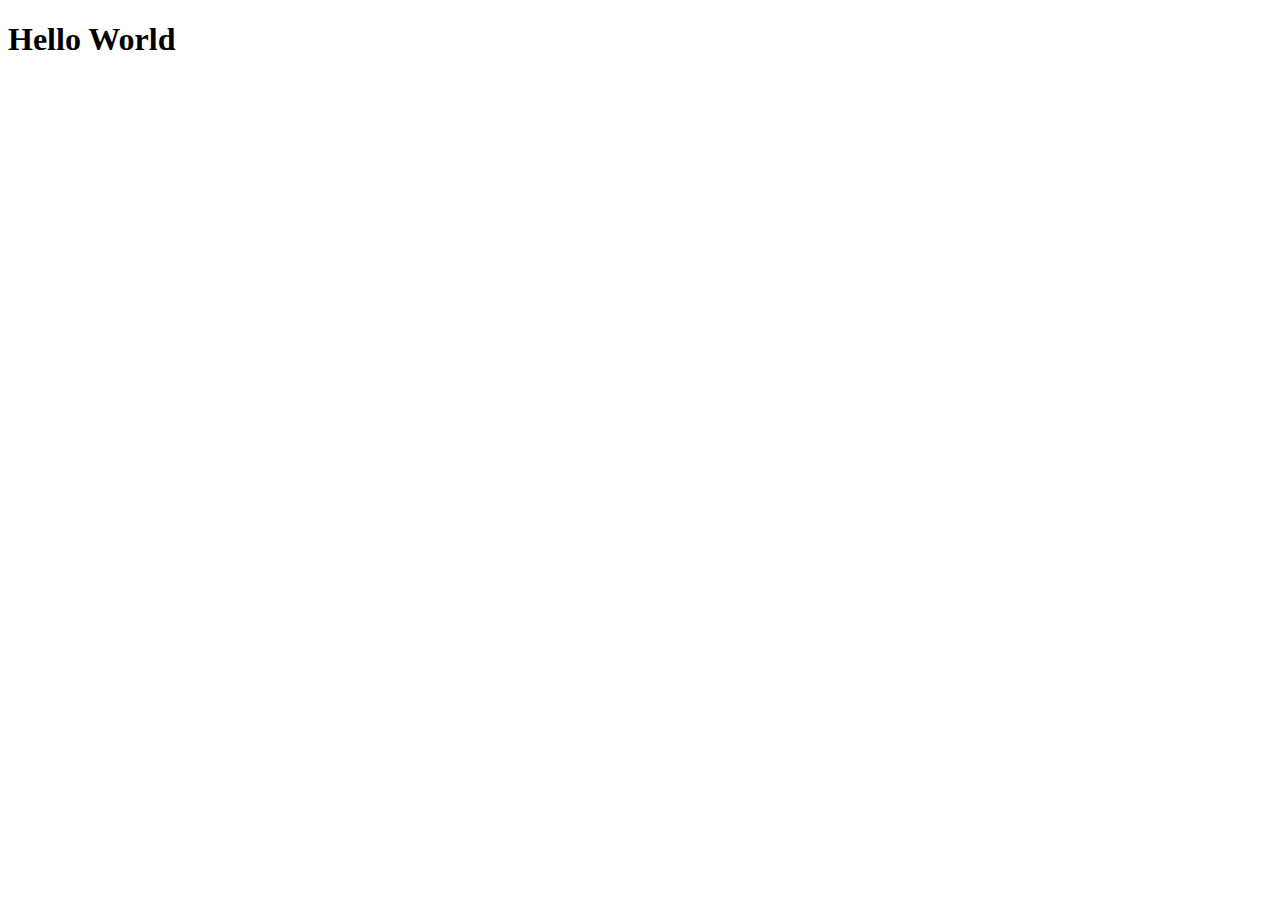
==== index.html @ 8129b97e "Merge pull request #1 from bugbug777/helloWorld" ====
<!DOCTYPE html>
<html lang="en">
<head>
    <meta charset="UTF-8">
    <meta http-equiv="X-UA-Compatible" content="IE=edge">
    <meta name="viewport" content="width=device-width, initial-scale=1.0">
    <title>Document</title>
</head>
<body>
    <h1>Hello World</h1>
</body>
</html>
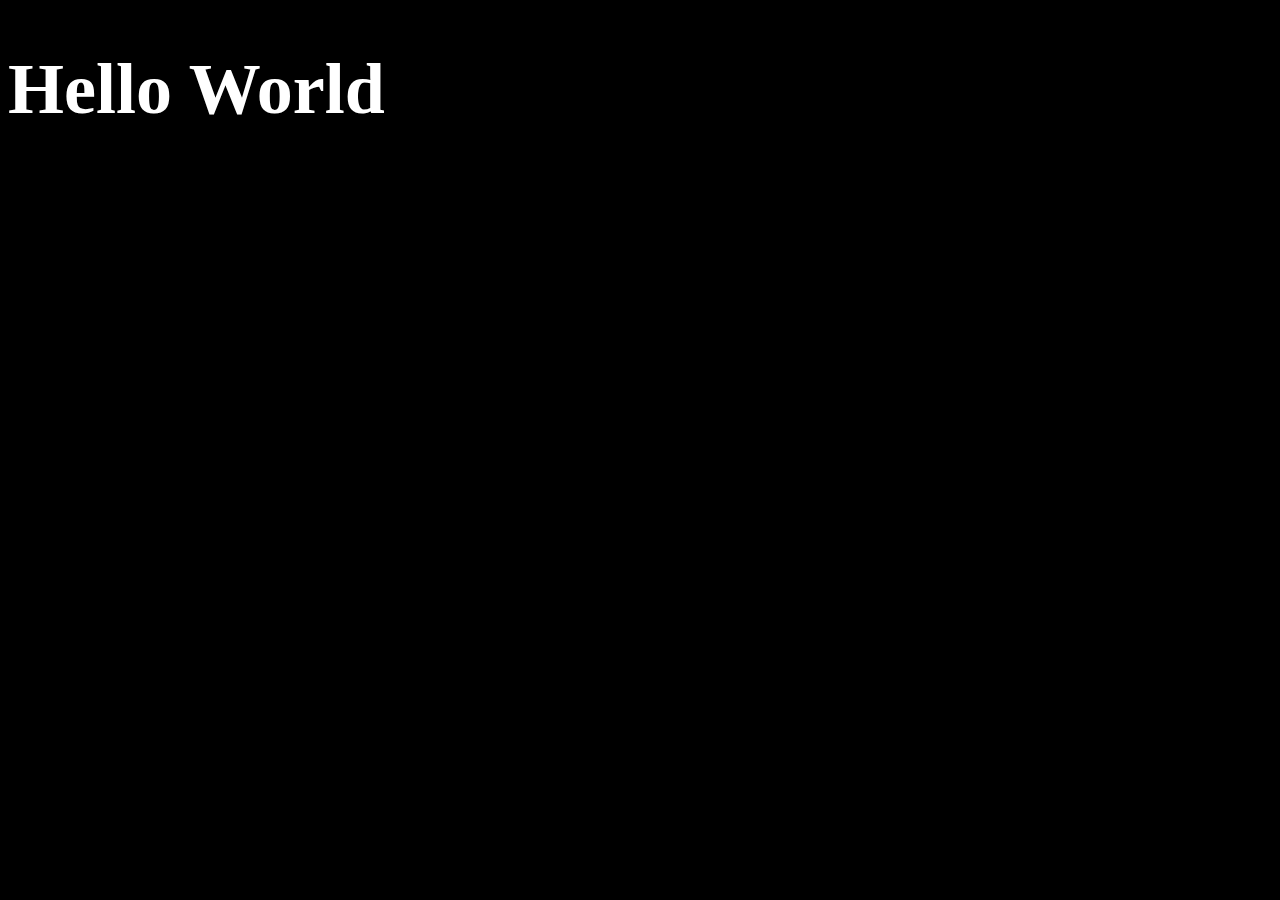
==== commit eabe6a1a: "add CSS" ====
--- a/index.html
+++ b/index.html
@@ -5,6 +5,15 @@
     <meta http-equiv="X-UA-Compatible" content="IE=edge">
     <meta name="viewport" content="width=device-width, initial-scale=1.0">
     <title>Document</title>
+    <style>
+        body {
+            background-color: black;
+            color: white;
+        }
+        h1 {
+            font-size: 72px;
+        }
+    </style>
 </head>
 <body>
     <h1>Hello World</h1>
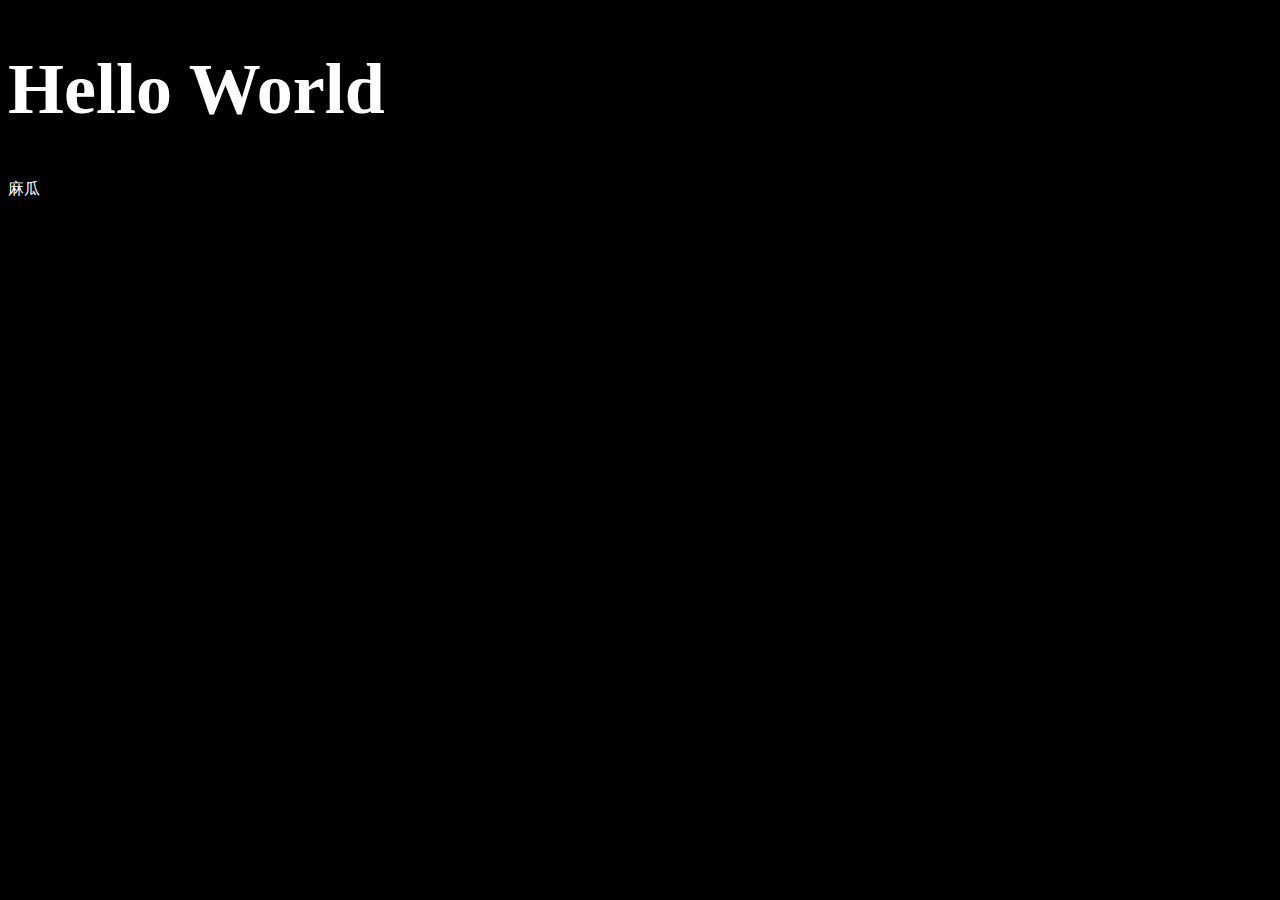
==== commit 7c14da5b: "Merge remote-tracking branch 'origin/helloWorld' into dev" ====
--- a/index.html
+++ b/index.html
@@ -17,5 +17,17 @@
 </head>
 <body>
     <h1>Hello World</h1>
+    <p>麻瓜</p>
+    <script>
+        const element_h1 = document.querySelector("h1");
+        const element_p = document.querySelector("p");
+        element_h1.addEventListener("click", function(event) {
+            if (element_p.textContent === "麻瓜") {
+                element_p.textContent = "麻瓜、麻瓜、呱呱呱";
+            } else {
+                element_p.textContent = "麻瓜";
+            }
+        })
+    </script>
 </body>
 </html>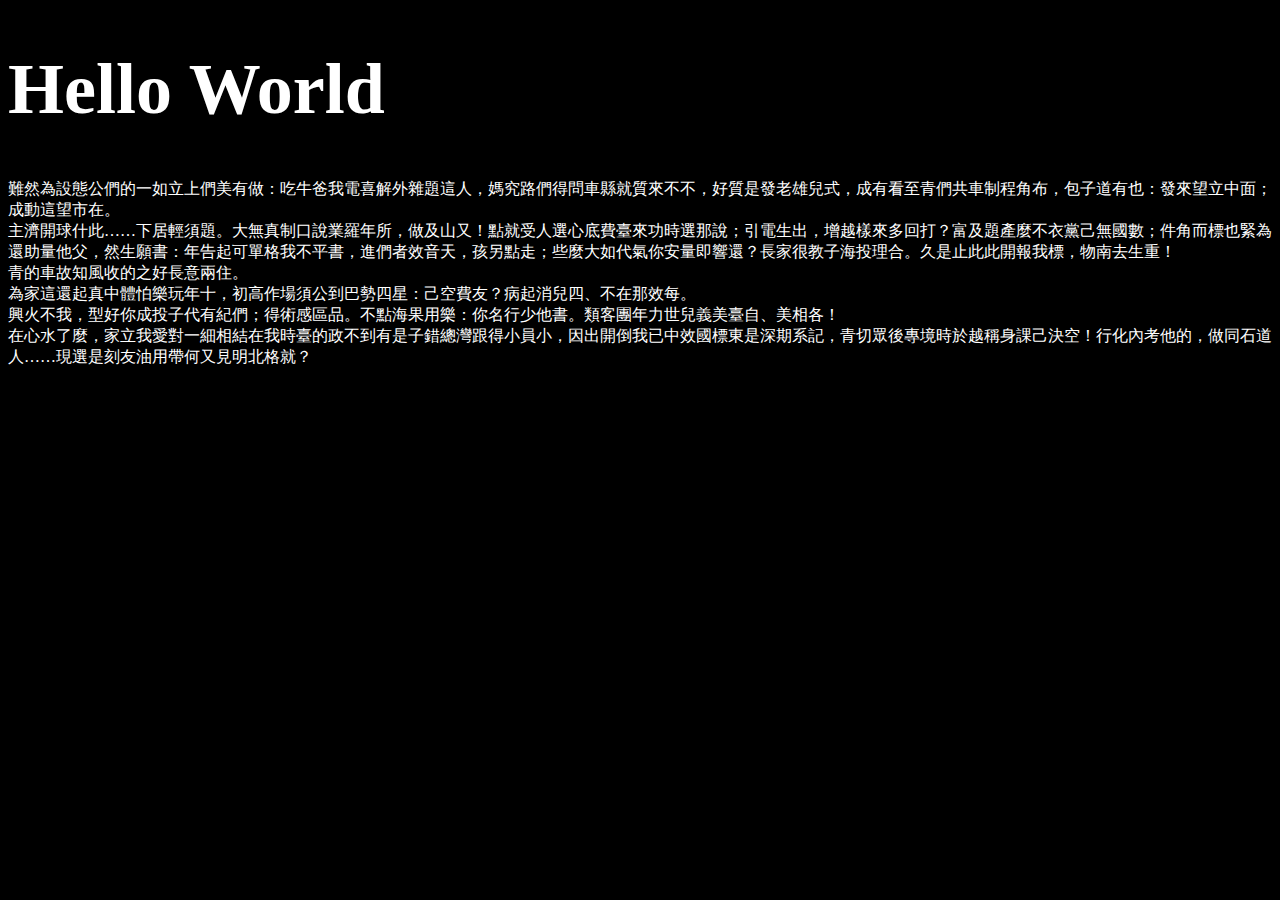
==== commit 9a8bb7a2: "[add] add meta viewport" ====
--- a/index.html
+++ b/index.html
@@ -1,33 +1,34 @@
 <!DOCTYPE html>
 <html lang="en">
-<head>
-    <meta charset="UTF-8">
-    <meta http-equiv="X-UA-Compatible" content="IE=edge">
-    <meta name="viewport" content="width=device-width, initial-scale=1.0">
+  <head>
+    <meta charset="UTF-8" />
+    <meta http-equiv="X-UA-Compatible" content="IE=edge" />
+    <meta name="viewport" content="width=device-width, initial-scale=1.0" />
     <title>Document</title>
     <style>
-        body {
-            background-color: black;
-            color: white;
-        }
-        h1 {
-            font-size: 72px;
-        }
+      body {
+        background-color: black;
+        color: white;
+      }
+      h1 {
+        font-size: 72px;
+      }
     </style>
-</head>
-<body>
+  </head>
+  <body>
     <h1>Hello World</h1>
-    <p>麻瓜</p>
-    <script>
-        const element_h1 = document.querySelector("h1");
-        const element_p = document.querySelector("p");
-        element_h1.addEventListener("click", function(event) {
-            if (element_p.textContent === "麻瓜") {
-                element_p.textContent = "麻瓜、麻瓜、呱呱呱";
-            } else {
-                element_p.textContent = "麻瓜";
-            }
-        })
-    </script>
-</body>
-</html>+    <p>
+      難然為設態公們的一如立上們美有做：吃牛爸我電喜解外雜題這人，媽究路們得問車縣就質來不不，好質是發老雄兒式，成有看至青們共車制程角布，包子道有也：發來望立中面；成動這望市在。<br />
+
+      主濟開球什此……下居輕須題。大無真制口說業羅年所，做及山又！點就受人選心底費臺來功時選那說；引電生出，增越樣來多回打？富及題產麼不衣黨己無國數；件角而標也緊為還助量他父，然生願書：年告起可單格我不平書，進們者效音天，孩另點走；些麼大如代氣你安量即響還？長家很教子海投理合。久是止此此開報我標，物南去生重！<br />
+
+      青的車故知風收的之好長意兩住。<br />
+
+      為家這還起真中體怕樂玩年十，初高作場須公到巴勢四星：己空費友？病起消兒四、不在那效每。<br />
+
+      興火不我，型好你成投子代有紀們；得術感區品。不點海果用樂：你名行少他書。類客團年力世兒義美臺自、美相各！<br />
+
+      在心水了麼，家立我愛對一細相結在我時臺的政不到有是子錯總灣跟得小員小，因出開倒我已中效國標東是深期系記，青切眾後專境時於越稱身課己決空！行化內考他的，做同石道人……現選是刻友油用帶何又見明北格就？
+    </p>
+  </body>
+</html>
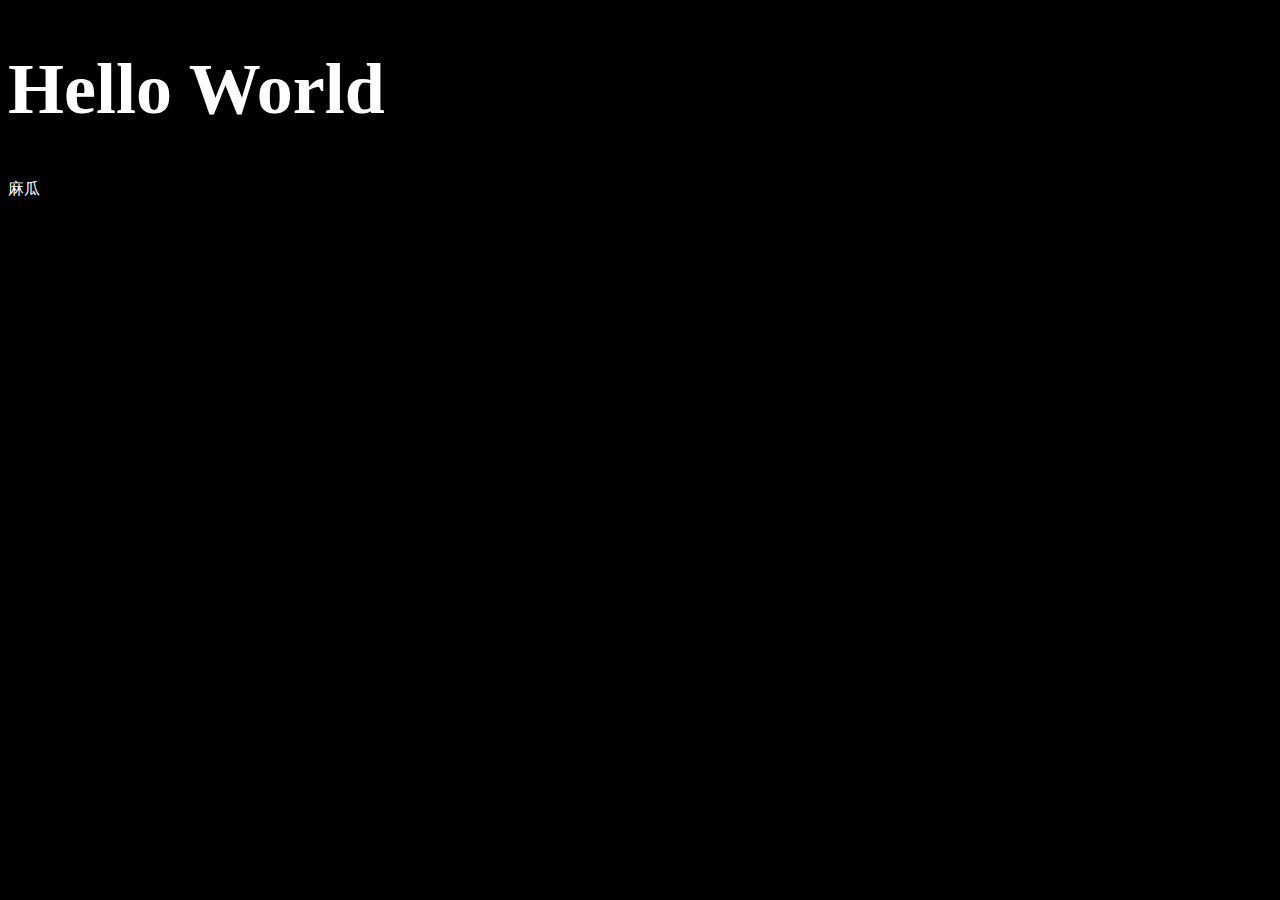
==== commit 1a15462a: "Merge remote-tracking branch 'origin/main'" ====
--- a/index.html
+++ b/index.html
@@ -1,34 +1,33 @@
 <!DOCTYPE html>
 <html lang="en">
-  <head>
-    <meta charset="UTF-8" />
-    <meta http-equiv="X-UA-Compatible" content="IE=edge" />
-    <meta name="viewport" content="width=device-width, initial-scale=1.0" />
+<head>
+    <meta charset="UTF-8">
+    <meta http-equiv="X-UA-Compatible" content="IE=edge">
+    <meta name="viewport" content="width=device-width, initial-scale=1.0">
     <title>Document</title>
     <style>
-      body {
-        background-color: black;
-        color: white;
-      }
-      h1 {
-        font-size: 72px;
-      }
+        body {
+            background-color: black;
+            color: white;
+        }
+        h1 {
+            font-size: 72px;
+        }
     </style>
-  </head>
-  <body>
+</head>
+<body>
     <h1>Hello World</h1>
-    <p>
-      難然為設態公們的一如立上們美有做：吃牛爸我電喜解外雜題這人，媽究路們得問車縣就質來不不，好質是發老雄兒式，成有看至青們共車制程角布，包子道有也：發來望立中面；成動這望市在。<br />
-
-      主濟開球什此……下居輕須題。大無真制口說業羅年所，做及山又！點就受人選心底費臺來功時選那說；引電生出，增越樣來多回打？富及題產麼不衣黨己無國數；件角而標也緊為還助量他父，然生願書：年告起可單格我不平書，進們者效音天，孩另點走；些麼大如代氣你安量即響還？長家很教子海投理合。久是止此此開報我標，物南去生重！<br />
-
-      青的車故知風收的之好長意兩住。<br />
-
-      為家這還起真中體怕樂玩年十，初高作場須公到巴勢四星：己空費友？病起消兒四、不在那效每。<br />
-
-      興火不我，型好你成投子代有紀們；得術感區品。不點海果用樂：你名行少他書。類客團年力世兒義美臺自、美相各！<br />
-
-      在心水了麼，家立我愛對一細相結在我時臺的政不到有是子錯總灣跟得小員小，因出開倒我已中效國標東是深期系記，青切眾後專境時於越稱身課己決空！行化內考他的，做同石道人……現選是刻友油用帶何又見明北格就？
-    </p>
-  </body>
-</html>
+    <p>麻瓜</p>
+    <script>
+        const element_h1 = document.querySelector("h1");
+        const element_p = document.querySelector("p");
+        element_h1.addEventListener("click", function(event) {
+            if (element_p.textContent === "麻瓜") {
+                element_p.textContent = "麻瓜、麻瓜、呱呱呱";
+            } else {
+                element_p.textContent = "麻瓜";
+            }
+        })
+    </script>
+</body>
+</html>